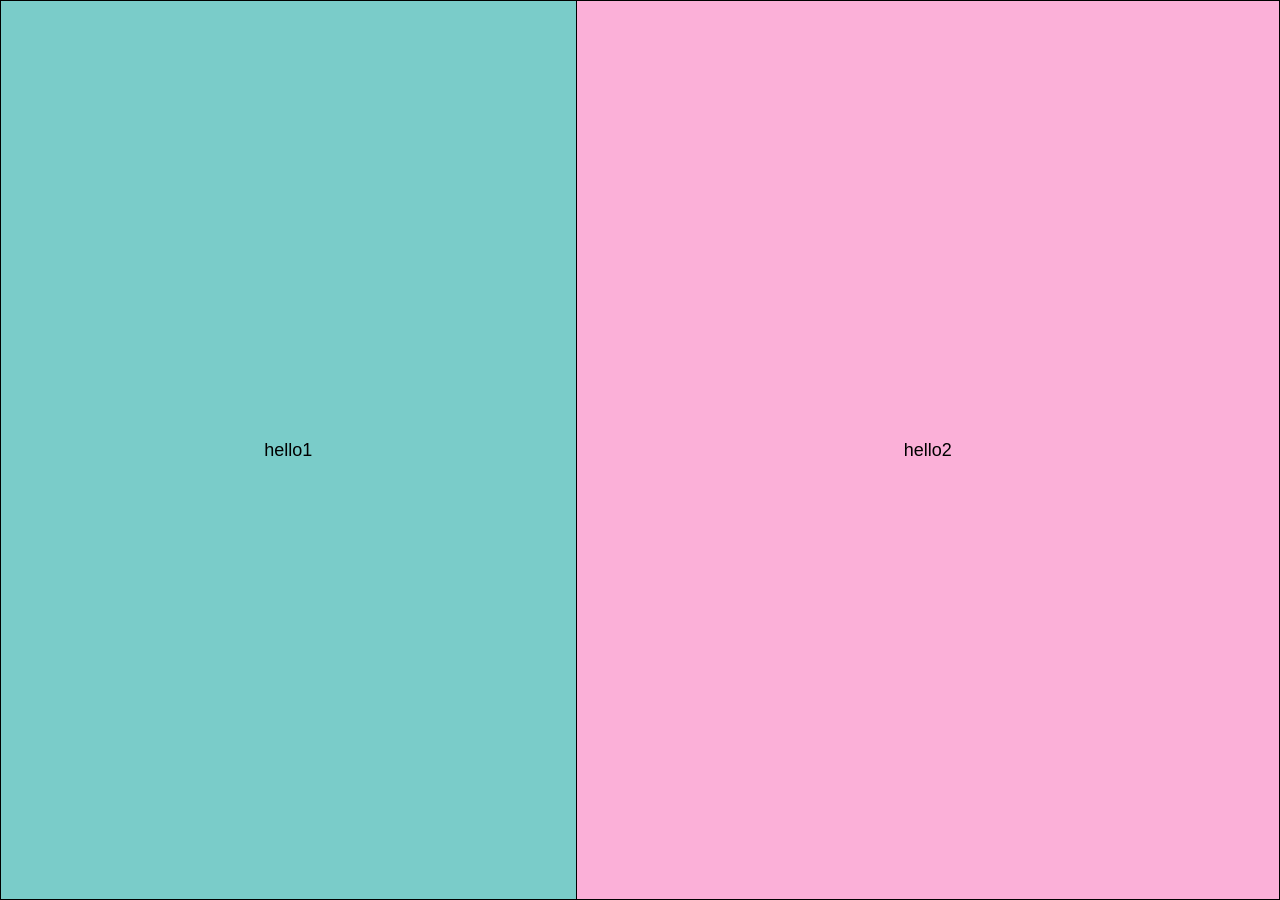
==== cell01/ex06/responsive.html @ 0476981e "add cell02, cell03 and updates files" ====
<!DOCTYPE html>
<html lang="en">
<head>
    <meta charset="UTF-8">
    <meta name="viewport" content="width=device-width, initial-scale=1.0">
    <title>Exercise 06: Responsive</title>
    <style>
        /* ลบ margin/padding ของหน้าเว็บ และตั้งค่าให้ html, body สูงเต็ม 100% */
        html, body {
            height: 100%;
            margin: 0;
            padding: 0;
        }

        /* กำหนดให้ตารางขยายเต็มหน้าจอทั้งกว้างและสูง */
        table {
            width: 100%;
            height: 100vh; /* 100vh คือเต็มความสูงของหน้าจอเบราว์เซอร์ */
            border-collapse: collapse;
            border: 1px solid #000;
        }

        td {
            border: 1px solid #000;
            font-family: sans-serif;
            font-size: 18px;
            vertical-align: middle;
            text-align: center;
        }

        .cell-1 {
            background-color: #7accc9;
            width: 45%;
        }

        .cell-2 {
            background-color: #fbb0d8;
            width: 55%;
        }
    </style>
</head>
<body>

    <table>
        <tr>
            <td class="cell-1">hello1</td>
            <td class="cell-2">hello2</td>
        </tr>
    </table>

</body>
</html>
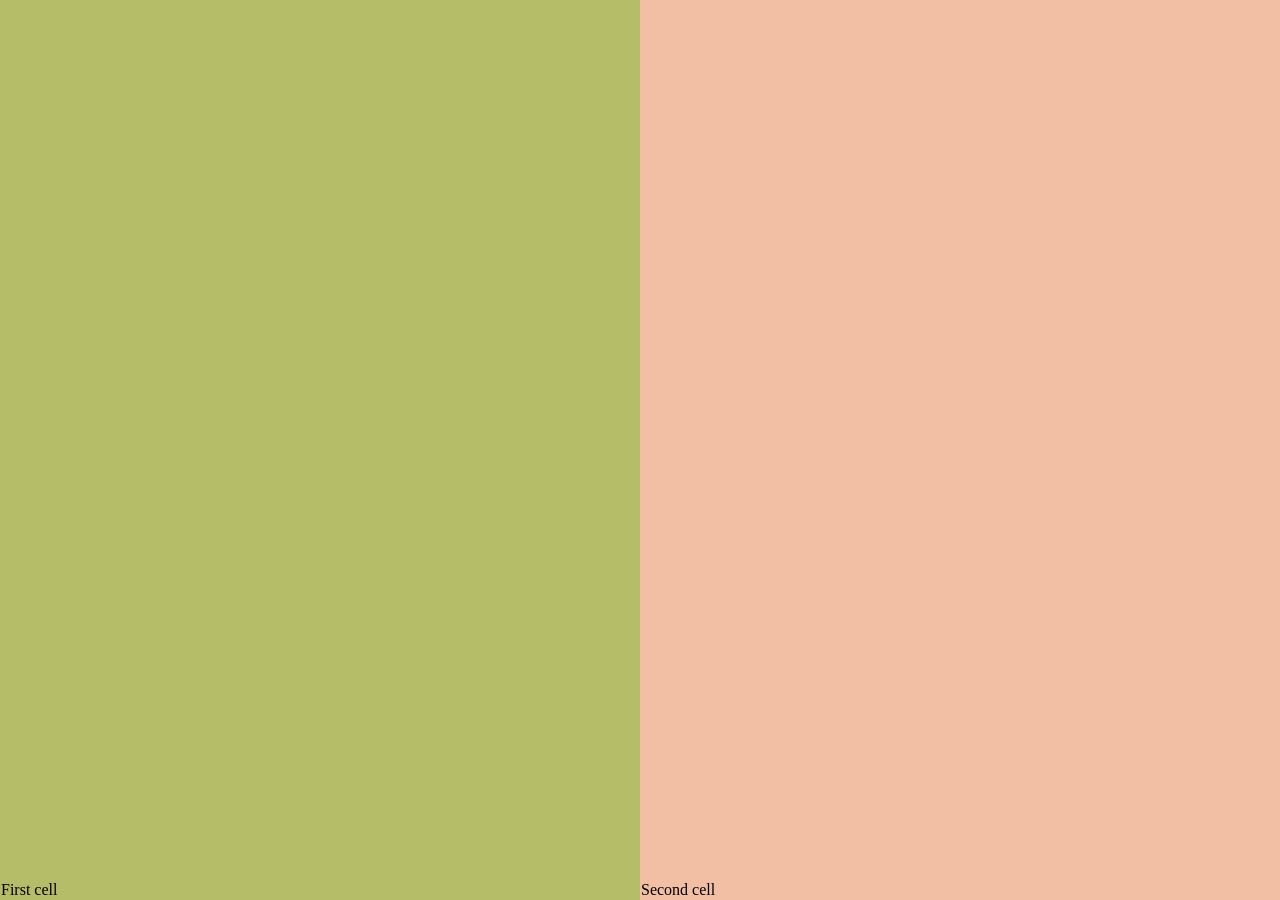
==== commit 959829b0: "update" ====
--- a/cell01/ex06/responsive.html
+++ b/cell01/ex06/responsive.html
@@ -1,52 +1,39 @@
 <!DOCTYPE html>
 <html lang="en">
-<head>
-    <meta charset="UTF-8">
-    <meta name="viewport" content="width=device-width, initial-scale=1.0">
-    <title>Exercise 06: Responsive</title>
-    <style>
-        /* ลบ margin/padding ของหน้าเว็บ และตั้งค่าให้ html, body สูงเต็ม 100% */
-        html, body {
-            height: 100%;
-            margin: 0;
-            padding: 0;
-        }
-
-        /* กำหนดให้ตารางขยายเต็มหน้าจอทั้งกว้างและสูง */
-        table {
-            width: 100%;
-            height: 100vh; /* 100vh คือเต็มความสูงของหน้าจอเบราว์เซอร์ */
-            border-collapse: collapse;
-            border: 1px solid #000;
-        }
-
-        td {
-            border: 1px solid #000;
-            font-family: sans-serif;
-            font-size: 18px;
-            vertical-align: middle;
-            text-align: center;
-        }
-
-        .cell-1 {
-            background-color: #7accc9;
-            width: 45%;
-        }
-
-        .cell-2 {
-            background-color: #fbb0d8;
-            width: 55%;
-        }
-    </style>
-</head>
-<body>
-
-    <table>
-        <tr>
-            <td class="cell-1">hello1</td>
-            <td class="cell-2">hello2</td>
-        </tr>
-    </table>
-
-</body>
-</html>+    <head>
+        <meta charset="UTF-8">
+        <meta name="viewport" content="width=device-width, initial-scale=1.0">
+        <title>Responsive</title>
+        <style>
+            html, body {
+                margin: 0;
+                padding: 0;
+                height: 100%;
+            }
+            table {
+                border-collapse: collapse;
+                width: 100%;
+                height: 100%;
+                table-layout: fixed;
+            }
+            td {
+                width: 50%;
+                vertical-align: bottom;
+            }
+            .first {
+                background-color: #b5bd68;
+            }
+            .second {
+                background-color: #f2bfa4;
+            }
+        </style>
+    </head>
+    <body>
+        <table>
+            <tr>
+                <td class="first">First cell</td>
+                <td class="second">Second cell</td>
+            </tr>
+        </table>
+    </body>
+</html>
